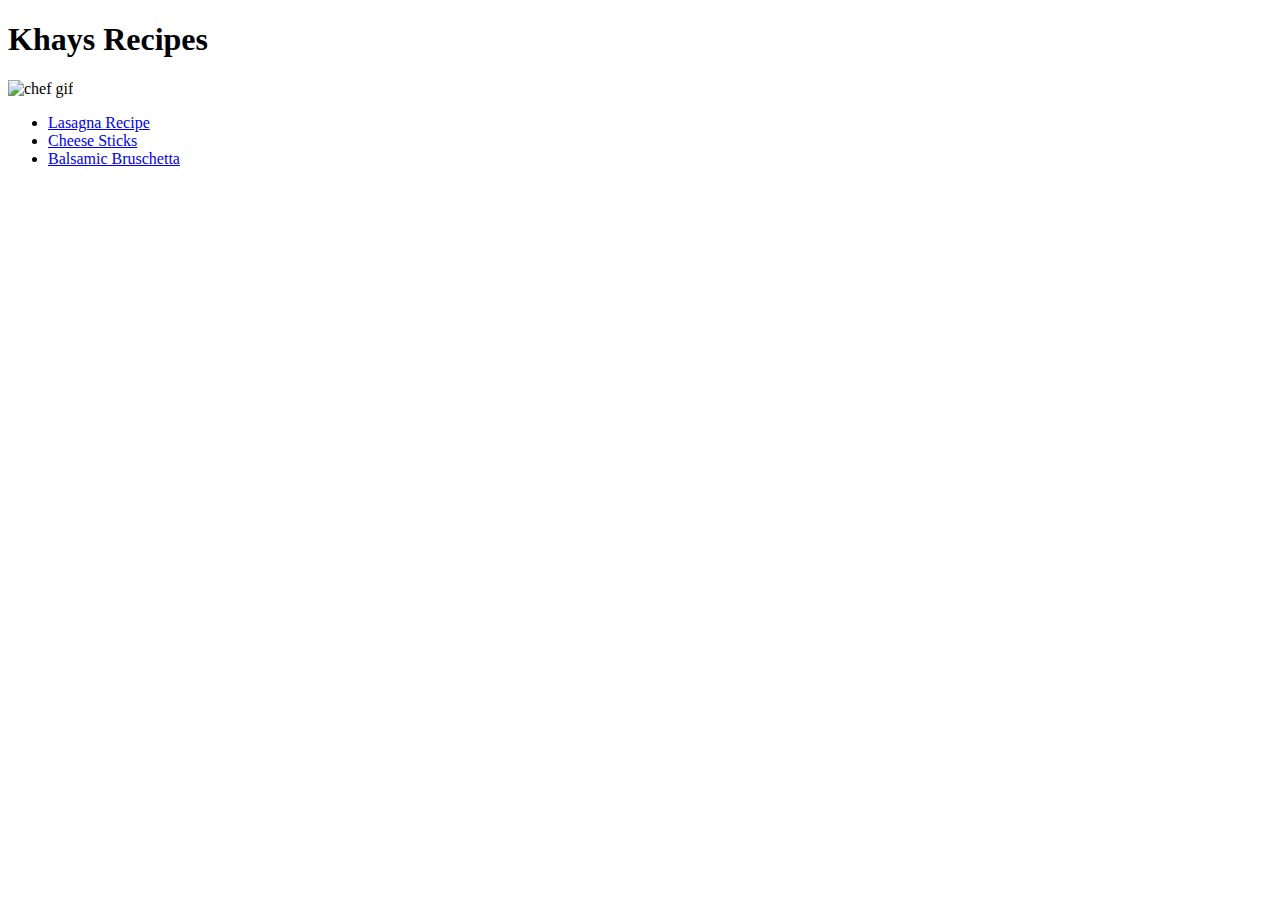
==== index.html @ f08cbc42 "Add index.html page with links" ====
<!DOCTYPE html>
<html lang="en">
    <head>
        <title>Recipes</title>
        <meta charset="UTF-8">
    </head>
    <body>
        <h1>Khays Recipes</h1>
        <img src="./resourses/main.gif" alt="chef gif">
        <ul>
            <li><a href="./recipes/lasagna.html">Lasagna Recipe</a></li>
            <li><a href="./recipes/cheese_sticks.html">Cheese Sticks</a></li>
            <li><a href="./recipes/balsamic_bruschetta.html">Balsamic Bruschetta</a></li>
        </ul>
    </body>
</html>
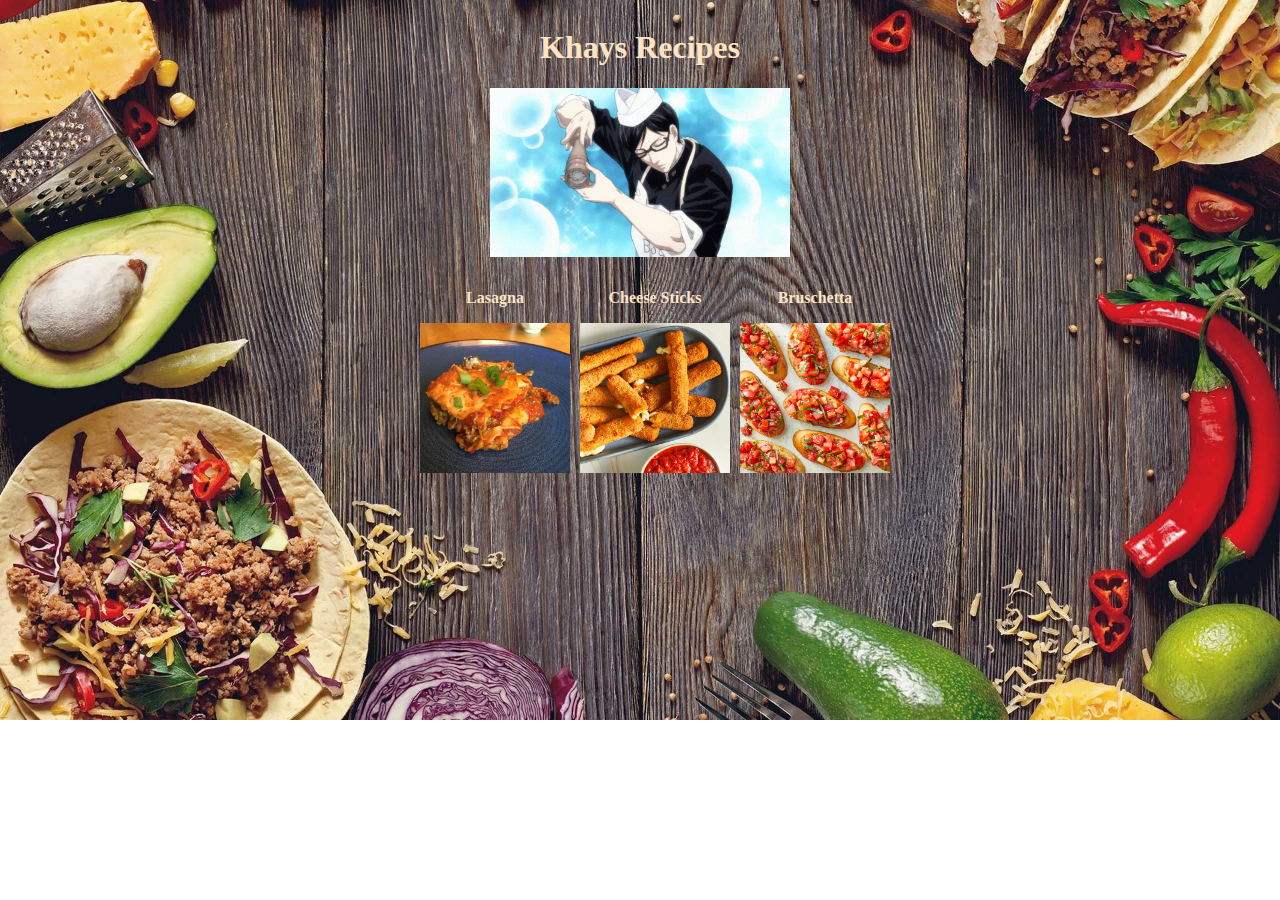
==== commit d078a383: "Add flexbox layoyt" ====
--- a/index.html
+++ b/index.html
@@ -3,14 +3,32 @@
     <head>
         <title>Recipes</title>
         <meta charset="UTF-8">
+        <link rel="stylesheet" href="./style.css">
     </head>
     <body>
-        <h1>Khays Recipes</h1>
-        <img src="./resourses/main.gif" alt="chef gif">
-        <ul>
-            <li><a href="./recipes/lasagna.html">Lasagna Recipe</a></li>
-            <li><a href="./recipes/cheese_sticks.html">Cheese Sticks</a></li>
-            <li><a href="./recipes/balsamic_bruschetta.html">Balsamic Bruschetta</a></li>
-        </ul>
+        <div class="flex-container">
+            <h1>Khays Recipes</h1>
+            <img src="./resourses/main.gif" alt="chef gif" width="300px">
+            <ul>
+                <li>
+                    <a href="./recipes/lasagna.html">
+                        <p>Lasagna</p>
+                        <img src="./resourses/lasagna.jpeg" alt="lasagna image" width="150">
+                    </a>
+                </li>
+                <li>
+                    <a href="./recipes/cheese_sticks.html">
+                        <p>Cheese Sticks</p>
+                        <img src="./resourses/cheese_sticks.jpeg" alt="cheese sticks image" width="150">
+                    </a>
+                </li>
+                <li>
+                    <a href="./recipes/balsamic_bruschetta.html">
+                        <p>Bruschetta</p>
+                        <img src="./resourses/balsamic_bruschetta.jpeg" alt="balsamic bruschetta image" width="150">
+                    </a>
+                </li>
+            </ul>
+        </div>
     </body>
-</html>+</html> --- a/style.css
+++ b/style.css
@@ -0,0 +1,44 @@
+body{
+    background: no-repeat top/100% url(./resourses/bg.jpg);
+}
+
+.flex-container{
+    display: flex;
+    flex-direction: column;
+    align-items: center;
+}
+
+.flex-container h1{
+    align-self: center;
+    color: bisque;
+}
+
+.flex-container img{
+    align-self: center;
+}
+
+ul{
+    list-style-type: none;
+}
+
+li{
+    float: left;
+    margin-right: 10px;
+}
+
+a{
+    display: block;
+    text-decoration: none;
+    color: bisque;
+}
+
+a p {
+    font-weight: bold;
+    display: block;
+    align-self: center;
+    justify-self: center;
+}
+
+.steps{
+    margin: 0;
+}